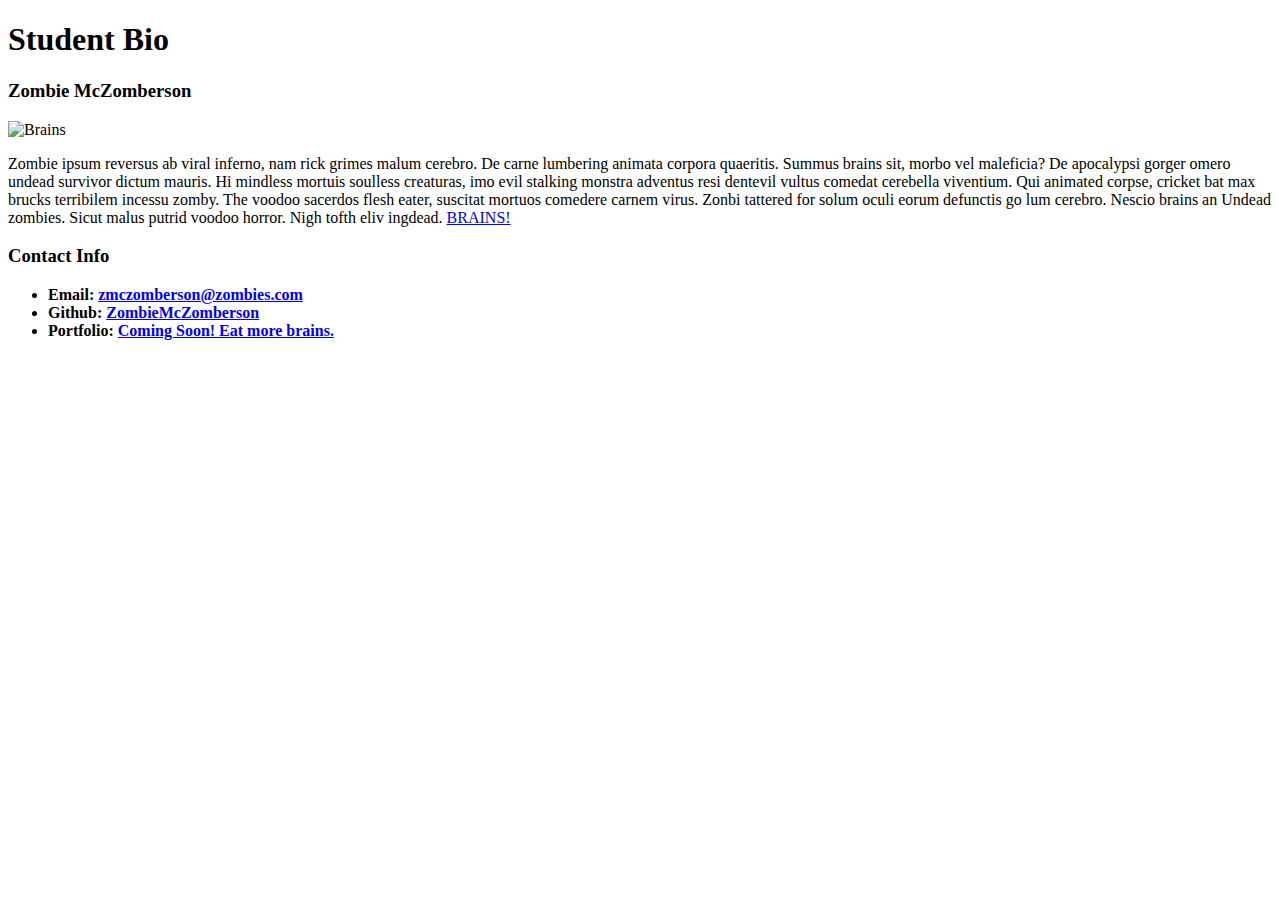
==== index.html @ d864c9de "zombie brains" ====
<!DOCTYPE html>
<html lang="us-en">
	<head>
		<meta charset="UTF-8">
		<title>Student Bio</title>
	</head>

	<section>
		<h1>Student Bio</h1>

		<h3>Zombie McZomberson</h3>

		<img src="http://www.funnyjunksite.com/pictures/funnypics/zombie/funny_zombie_picture_6.jpg" alt="Brains">

		<p>
			Zombie ipsum reversus ab viral inferno, nam rick grimes malum cerebro. De carne lumbering animata corpora quaeritis. Summus brains sit​​, morbo vel maleficia? De apocalypsi gorger omero undead survivor dictum mauris. Hi mindless mortuis soulless creaturas, imo evil stalking monstra adventus resi dentevil vultus comedat cerebella viventium. Qui animated corpse, cricket bat max brucks terribilem incessu zomby. The voodoo sacerdos flesh eater, suscitat mortuos comedere carnem virus. Zonbi tattered for solum oculi eorum defunctis go lum cerebro. Nescio brains an Undead zombies. Sicut malus putrid voodoo horror. Nigh tofth eliv ingdead. <a href="#">BRAINS!</a>
		</p>
	</section>

	<section>
		<h3>Contact Info</h3>

		<p>
			<ul>
			<li> <strong> Email: <a href="mailto:davis.ve@gmail.com?Subject=I%20Love%20Zombies" target="_top">zmczomberson@zombies.com</a></strong></li>
			<li> <strong> Github: <a href="https://github.com/califilmgirl"> ZombieMcZomberson</a></strong></li>
			<li> <strong>Portfolio: <a href="#">Coming Soon! Eat more brains.</a> </strong></li>
			</ul>
		</p>
	</section>


</html>
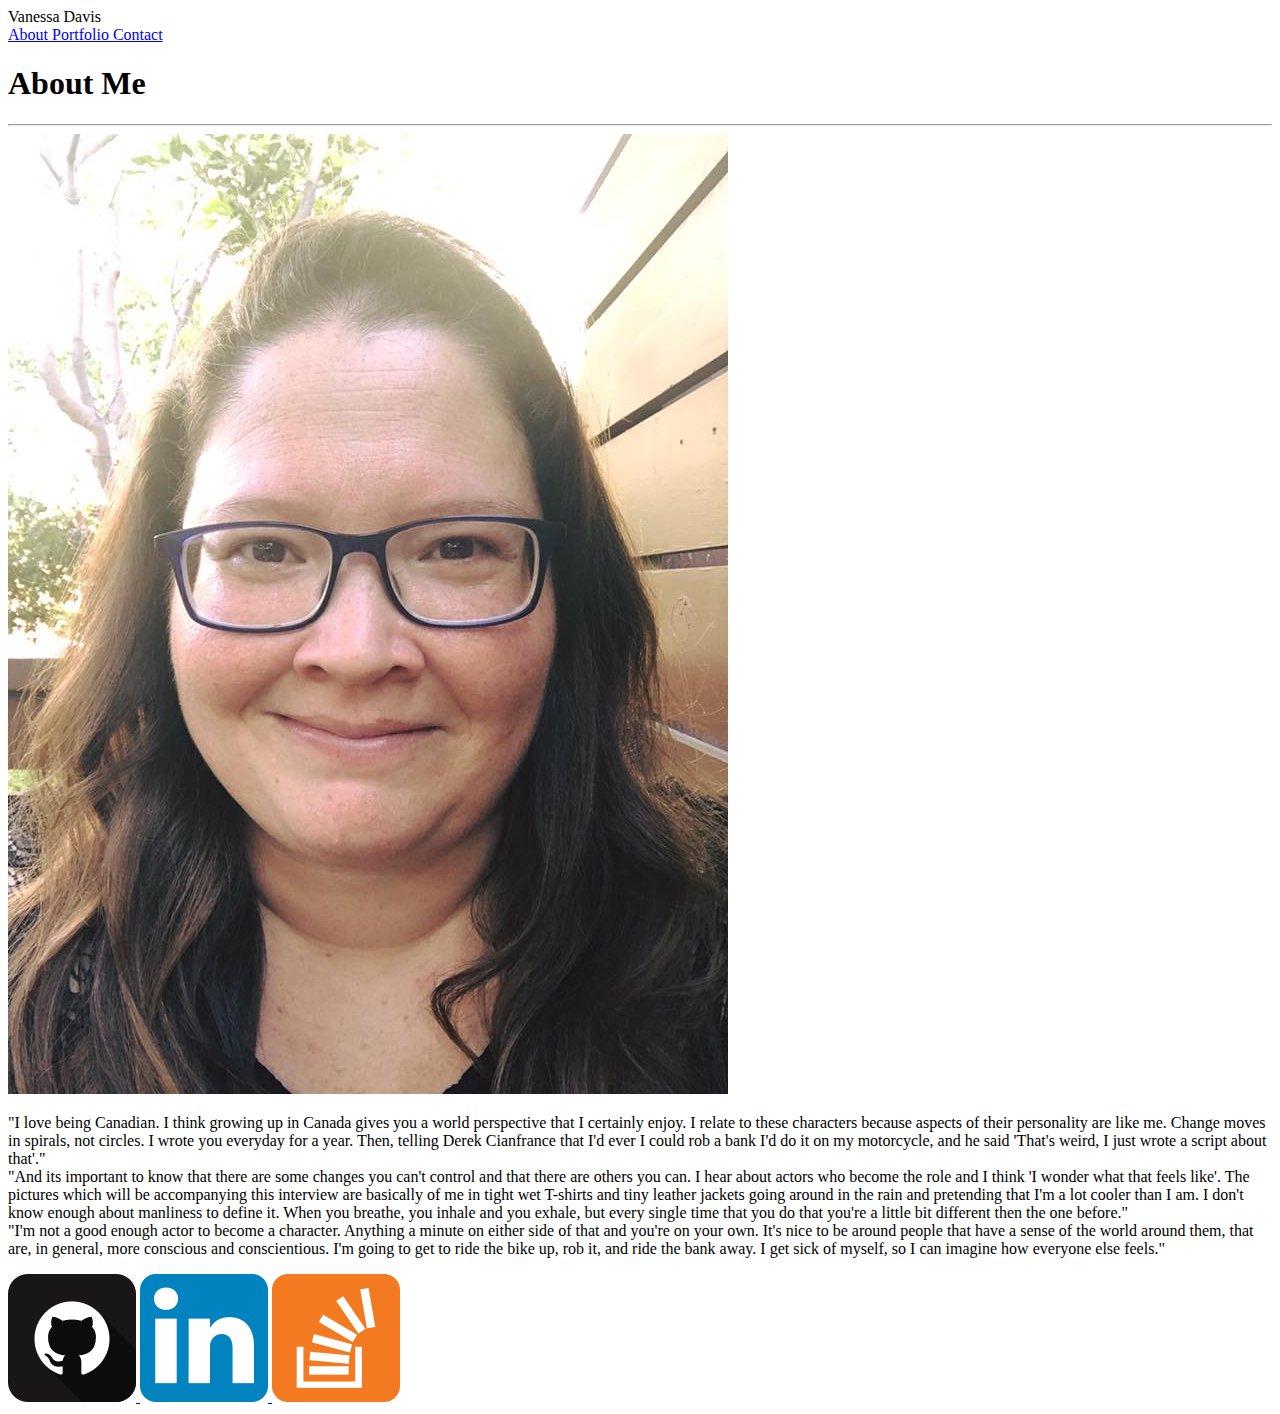
==== commit 2ac98890: "basic portfolio homework" ====
--- a/index.html
+++ b/index.html
@@ -1,33 +1,66 @@
 <!DOCTYPE html>
-<html lang="us-en">
-	<head>
-		<meta charset="UTF-8">
-		<title>Student Bio</title>
-	</head>
+<html lang="us-en" class="gr_califilmgirl_github_io">
 
-	<section>
-		<h1>Student Bio</h1>
+  <head>
+    <meta charset="utf-8">
+    <title> Basic Portfolio</title>
+    <link ="stylesheet" type="text/css" href="reset.css"/>
+    <link ="stylesheet" type="text/css" href="styleSheet.css"/>
+    <style id="style-1-cropbar-clipper">_<style>
+    /* Copyright 2014 Evernote Corporation. All rights reserved. */
+    .en-markup-crop-options
+    {
+      top: 10px !important;
+      left: 50% !important;
+      margin-left: -100px !important;
+      width: 200px !important;
+      borde: 2px rgba(255,255,255,.38) solid !important;
+    }
+    {
+      .en-markup-crop-options div div: first-of-type
+    }
+    </style>
+</head>
 
-		<h3>Zombie McZomberson</h3>
+<body>
+  <header>
+      <section id="left"> Vanessa Davis </section>
+      <section id="right">
+          <nav id="nav-spacing">
+            <a id="one" href=".index.html"> About </a>
+            <a id="two" href=".portfolio.html"> Portfolio </a>
+            <a id="three" href=".contact.html"> Contact </a>
+          </nav>
+        </section>
+    </header>
+  <section id="full">
+    <div class="box-set">
+      <div class="box box-1">
+        <h1 class="h1-1"> About Me </h1>
+        <hr class="hr-1">
+      </div>
+      <div class="box box-8">
+        <img class="project" src="assets/me.jpg" alt="Profile Image">
+      <p>
+        "I love being Canadian. I think growing up in Canada gives you a world perspective that I certainly enjoy. I relate to these characters because aspects of their personality are like me. Change moves in spirals, not circles. I wrote you everyday for a year. Then, telling Derek Cianfrance that I'd ever I could rob a bank I'd do it on my motorcycle, and he said 'That's weird, I just wrote a script about that'."
+        <br>
+        "And its important to know that there are some changes you can't control and that there are others you can. I hear about actors who become the role and I think 'I wonder what that feels like'. The pictures which will be accompanying this interview are basically of me in tight wet T-shirts and tiny leather jackets going around in the rain and pretending that I'm a lot cooler than I am. I don't know enough about manliness to define it. When you breathe, you inhale and you exhale, but every single time that you do that you're a little bit different then the one before."
+        <br>
+        "I'm not a good enough actor to become a character. Anything a minute on either side of that and you're on your own. It's nice to be around people that have a sense of the world around them, that are, in general, more conscious and conscientious. I'm going to get to ride the bike up, rob it, and ride the bank away. I get sick of myself, so I can imagine how everyone else feels."
+      </p>
+    <div>
+    </div>
+<div class="box box-7">
+  <a href="https://github.com/califilmgirl" alt="GitHub">
+    <img class="thumbnail" src="assets/github.png">
+  </a>
+  <a href="https://www.linkedin.com/in/vanessadavis/" alt="LinkedIn">
+    <img class="thumbnail" src="assets/linkedin.png">
+  </a>
+  <a href="https://stackoverflow.com/cv/vanessadavis" alt="Stackoverflow">
+    <img class="thumbnail" src="assets/overflow.png">
+  </a>
 
-		<img src="http://www.funnyjunksite.com/pictures/funnypics/zombie/funny_zombie_picture_6.jpg" alt="Brains">
-
-		<p>
-			Zombie ipsum reversus ab viral inferno, nam rick grimes malum cerebro. De carne lumbering animata corpora quaeritis. Summus brains sit​​, morbo vel maleficia? De apocalypsi gorger omero undead survivor dictum mauris. Hi mindless mortuis soulless creaturas, imo evil stalking monstra adventus resi dentevil vultus comedat cerebella viventium. Qui animated corpse, cricket bat max brucks terribilem incessu zomby. The voodoo sacerdos flesh eater, suscitat mortuos comedere carnem virus. Zonbi tattered for solum oculi eorum defunctis go lum cerebro. Nescio brains an Undead zombies. Sicut malus putrid voodoo horror. Nigh tofth eliv ingdead. <a href="#">BRAINS!</a>
-		</p>
-	</section>
-
-	<section>
-		<h3>Contact Info</h3>
-
-		<p>
-			<ul>
-			<li> <strong> Email: <a href="mailto:davis.ve@gmail.com?Subject=I%20Love%20Zombies" target="_top">zmczomberson@zombies.com</a></strong></li>
-			<li> <strong> Github: <a href="https://github.com/califilmgirl"> ZombieMcZomberson</a></strong></li>
-			<li> <strong>Portfolio: <a href="#">Coming Soon! Eat more brains.</a> </strong></li>
-			</ul>
-		</p>
-	</section>
 
 
 </html>
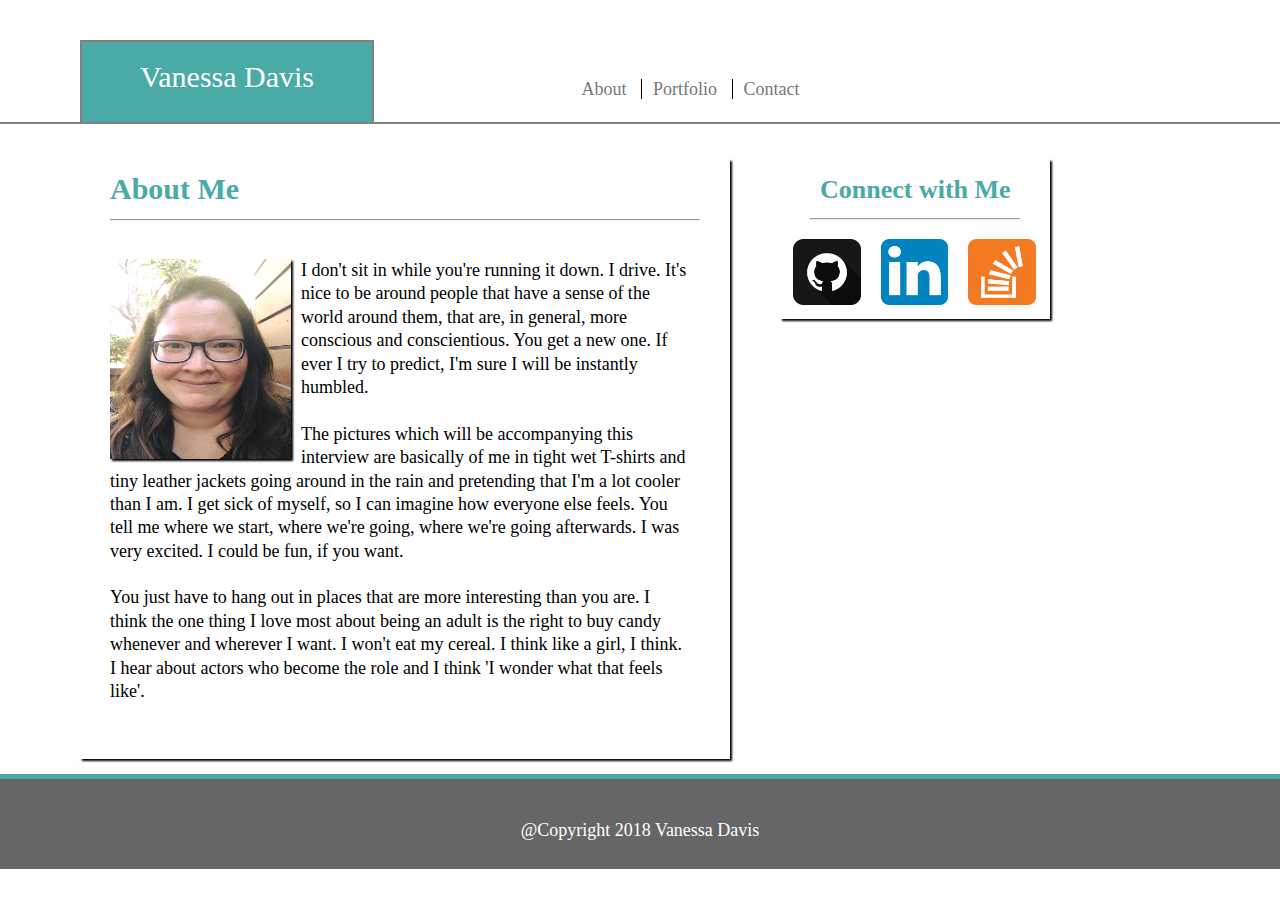
==== commit b8c6d3f6: "basic portfolio homework" ====
--- a/index.html
+++ b/index.html
@@ -1,66 +1,65 @@
 <!DOCTYPE html>
-<html lang="us-en" class="gr_califilmgirl_github_io">
+<html lang="en-us">
 
-  <head>
-    <meta charset="utf-8">
-    <title> Basic Portfolio</title>
-    <link ="stylesheet" type="text/css" href="reset.css"/>
-    <link ="stylesheet" type="text/css" href="styleSheet.css"/>
-    <style id="style-1-cropbar-clipper">_<style>
-    /* Copyright 2014 Evernote Corporation. All rights reserved. */
-    .en-markup-crop-options
-    {
-      top: 10px !important;
-      left: 50% !important;
-      margin-left: -100px !important;
-      width: 200px !important;
-      borde: 2px rgba(255,255,255,.38) solid !important;
-    }
-    {
-      .en-markup-crop-options div div: first-of-type
-    }
-    </style>
+<head>
+  <meta charset="UTF-8">
+  <title>Basic Portfolio</title>
+  <link rel="stylesheet" type="text/css" href="reset.css">
+  <link rel="stylesheet" type="text/css" href="stylePortfolio.css">
 </head>
 
 <body>
+
   <header>
-      <section id="left"> Vanessa Davis </section>
-      <section id="right">
-          <nav id="nav-spacing">
-            <a id="one" href=".index.html"> About </a>
-            <a id="two" href=".portfolio.html"> Portfolio </a>
-            <a id="three" href=".contact.html"> Contact </a>
-          </nav>
-        </section>
-    </header>
+    <section id="left">Vanessa Davis</section>
+
+    <section id="right">
+      <nav id="nav-spacing">
+        <a id="one" href="./index.html">About  </a>
+        <a id="two" href="./portfolio.html">Portfolio  </a>
+        <a id="three" href="./contact.html">Contact</a>
+      </nav>
+    </section>
+  </header>
+
   <section id="full">
     <div class="box-set">
-      <div class="box box-1">
-        <h1 class="h1-1"> About Me </h1>
-        <hr class="hr-1">
-      </div>
-      <div class="box box-8">
-        <img class="project" src="assets/me.jpg" alt="Profile Image">
-      <p>
-        "I love being Canadian. I think growing up in Canada gives you a world perspective that I certainly enjoy. I relate to these characters because aspects of their personality are like me. Change moves in spirals, not circles. I wrote you everyday for a year. Then, telling Derek Cianfrance that I'd ever I could rob a bank I'd do it on my motorcycle, and he said 'That's weird, I just wrote a script about that'."
-        <br>
-        "And its important to know that there are some changes you can't control and that there are others you can. I hear about actors who become the role and I think 'I wonder what that feels like'. The pictures which will be accompanying this interview are basically of me in tight wet T-shirts and tiny leather jackets going around in the rain and pretending that I'm a lot cooler than I am. I don't know enough about manliness to define it. When you breathe, you inhale and you exhale, but every single time that you do that you're a little bit different then the one before."
-        <br>
-        "I'm not a good enough actor to become a character. Anything a minute on either side of that and you're on your own. It's nice to be around people that have a sense of the world around them, that are, in general, more conscious and conscientious. I'm going to get to ride the bike up, rob it, and ride the bank away. I get sick of myself, so I can imagine how everyone else feels."
-      </p>
-    <div>
+        <div class="box box-1">
+            <h1 class="h1-1">About Me</h1>
+            <hr class="hr-1">
+        </div>
+        <div class="box box-8">
+            <img class="project" src="assets/me.jpg" alt="Profile Image">
+            <p>
+              I don't sit in while you're running it down. I drive. It's nice to be around people that have a sense of the world around them, that are, in general, more conscious and conscientious. You get a new one. If ever I try to predict, I'm sure I will be instantly humbled.
+              <br>
+              <br>
+              The pictures which will be accompanying this interview are basically of me in tight wet T-shirts and tiny leather jackets going around in the rain and pretending that I'm a lot cooler than I am. I get sick of myself, so I can imagine how everyone else feels. You tell me where we start, where we're going, where we're going afterwards. I was very excited. I could be fun, if you want.
+              <br>
+              <br>
+              You just have to hang out in places that are more interesting than you are. I think the one thing I love most about being an adult is the right to buy candy whenever and wherever I want. I won't eat my cereal. I think like a girl, I think. I hear about actors who become the role and I think 'I wonder what that feels like'.
+            </p>
+            <div >
+          </div>
+         </div>
+
+         <div class="box box-7">
+          <a href="https://github.com/califilmgirl"><img class="thumbnail" src="assets/github.png" alt="GitHub"></a>
+          <a href="https://www.linkedin.com/in/phillip-littman-0672654/"><img class="thumbnail" src="assets/linkedin.png" alt="Linkedin"></a>
+          <a href="https://www.linkedin.com/in/vanessadavis/"><img class="thumbnail" src="assets/overflow.png" alt="Stackoverflow"></a>
+        </div>
+
+        <div class="box box-7a">
+          <h2 class="h1-2">Connect with Me</h2>
+          <hr class="hr-1">
+         </div>
     </div>
-<div class="box box-7">
-  <a href="https://github.com/califilmgirl" alt="GitHub">
-    <img class="thumbnail" src="assets/github.png">
-  </a>
-  <a href="https://www.linkedin.com/in/vanessadavis/" alt="LinkedIn">
-    <img class="thumbnail" src="assets/linkedin.png">
-  </a>
-  <a href="https://stackoverflow.com/cv/vanessadavis" alt="Stackoverflow">
-    <img class="thumbnail" src="assets/overflow.png">
-  </a>
+  </section>
 
+  <footer>
+    <p>@Copyright 2018 Vanessa Davis</p>
+  </footer>
 
+</body>
 
 </html>
--- a/stylePortfolio.css
+++ b/stylePortfolio.css
@@ -0,0 +1,364 @@
+body {
+	margin: 0 auto;
+}
+
+
+footer {
+	width: 100%;
+	height: 50px;
+  	padding-top: 40px;
+	color: #fff;
+  	background: #666666;
+	float: left;
+	border-top: 5px solid #4aaaa5;
+	text-align: center;
+	font-size: 14px;
+	z-index: 2;
+}
+
+p {
+	margin: auto;
+	line-height: 1.3;
+	font-size: 18px;
+	font-weight: normal;
+}
+
+#left {
+  border-top: 2px solid grey;
+  border-left: 2px solid grey;
+  border-right: 2px solid grey;
+	margin-left: 80px;
+	margin-top: 40px;
+	width: 250px;
+	height: 40px;
+	padding: 20px;
+	color: #fff;
+  	background: #4aaaa5;
+  	font-size: 30px;
+  	text-align: center;
+	float: left;
+}
+
+
+#right {
+	margin-right: 390px;
+	margin-top: 80px;
+	width: 400px;
+	height: 30px;
+	color: #777777;
+  	background: #ffffff;
+  	font-size: 18px;
+  	text-align: center;
+	float: right;
+}
+
+#one, #two, #three {
+	margin-right: 5px;
+	margin-left: 6px;
+
+}
+
+#one, #two {
+	border-right: 1px solid black;
+}
+
+#full {
+	border-top: 2px solid grey;
+	overflow: auto;
+	width: 100%;
+	height: 650px;
+	color: #000;
+  	background-image: url("assets/simpleBackground.jpeg");
+    background-size: 50%;
+}
+
+#division {
+	width: 270px;
+	height: 30%;
+	margin-top: 35px;
+	margin-right: 270px;
+	color: #4aaaa5;
+  	background: #fff;
+  	text-align: center;
+  	margin-left: 25px;
+  	padding-top: 36px;
+  	float: left;
+}
+
+.project {
+	margin-right: 10px;
+	width: 181px;
+	height: 200px;
+	float: left;
+	box-shadow: 2px 2px 2px #000000;
+}
+
+.project2 {
+	margin-right: 10px;
+	width: 270px;
+  	height: 180px;
+	float: left;
+	box-shadow: 2px 2px 2px #000000;
+}
+
+.thumbnail {
+	margin: 80px 3px 4px 13px;
+	width: 25%;
+	height: 41%;
+}
+
+a {
+	word-spacing: 10px;
+    color: #777777;
+    text-decoration: none;
+}
+
+a:hover
+{
+     word-spacing: 10px;
+     color:#00A0C6;
+     text-decoration:none;
+     cursor:pointer;
+}
+
+a:active
+{
+	word-spacing: 10px;
+    color: red;
+    text-decoration: none;
+}
+
+a:visited
+{
+	word-spacing: 10px;
+    color: darkblue;
+    text-decoration: none;
+}
+
+
+.box-set {
+  position: absolute;
+  margin: 35px 50px 50px 80px;
+  top: 300;
+  width: 650px;
+  height: 600px;
+  background: #fff;
+  z-index: 1;
+  box-shadow: 2px 2px 2px #000000;
+}
+
+.box {
+  position: absolute;
+  width: 100%;
+  height: 100%;
+  background: #fff;
+  z-index: 1;
+}
+
+.box-1 {
+  position: absolute;
+  width: 800;
+  height: 90px;
+  left: 0px;
+  top: 0px;
+  background: #fff;
+  z-index: 200;
+
+}
+
+.box-2 {
+/*Veronica Mars the Movie*/
+  position: absolute;
+  width: 270px;
+  height: 180px;
+  left: 30px;
+  top: 100px;
+  background: black;
+  box-shadow: 2px 2px 2px #000000;
+  z-index: 200;
+}
+
+.box-2a {
+/*Veronica Mars the Movie TITLE*/
+  position: absolute;
+  width: 272px;
+  height: 40px;
+  left: 30px;
+  top: 220px;
+  background: #4aaaa5;
+  z-index: 300;
+}
+
+.box-3 {
+/*Enter the Jungle*/
+  position: absolute;
+  width: 270px;
+  height: 180px;
+  left: 345px;
+  top: 100px;
+  background: black;
+  box-shadow: 2px 2px 2px #000000;
+  z-index: 200;
+}
+
+.box-3a {
+/*Enter the Jungle TITLE*/
+  position: absolute;
+  width: 272px;
+  height: 40px;
+  left: 345px;
+  top: 220px;
+  background: #4aaaa5;
+  z-index: 300;
+}
+
+.box-4 {
+/*Barmy*/
+  position: absolute;
+  width: 270px;
+  height: 180px;
+  left: 30px;
+  top: 320px;
+  background: black;
+  box-shadow: 2px 2px 2px #000000;
+  z-index: 200;
+}
+
+.box-4a {
+/*Barmy TITLE*/
+  position: absolute;
+  width: 272px;
+  height: 40px;
+  left: 30px;
+  top: 440px;
+  background: #4aaaa5;
+  z-index: 300;
+}
+
+.box-5 {
+/*Instagram*/
+  position: absolute;
+  width: 270px;
+  height: 180px;
+  left: 345px;
+  top: 320px;
+  background: black;
+  box-shadow: 2px 2px 2px #000000;
+  z-index: 200;
+}
+
+.box-5a {
+/*Instagram TITLE*/
+  position: absolute;
+  width: 272px;
+  height: 40px;
+  left: 345px;
+  top: 440px;
+  background: #4aaaa5;
+  z-index: 300;
+}
+
+.box-7 {
+/*CONTACT INFO*/
+  position: absolute;
+  width: 270px;
+  height: 160px;
+  right: -320px;
+  top: 0px;
+  background: #fff;
+  z-index: 200;
+  box-shadow: 2px 2px 2px #000000;
+}
+
+.box-7a {
+/*CONTACT INFO TITLE*/
+  position: absolute;
+  width: 270px;
+  height: 40px;
+  right: -320px;
+  top: 0px;
+  background: #fff;
+  z-index: 300;
+}
+
+.box-8 {
+/*BIO IMAGE*/
+  position: absolute;
+  width: 580px;
+  height: auto;
+  left: 30px;
+  top: 100px;
+  float: left;
+}
+
+.box-9 {
+/*COMMENT BOX*/
+  position: absolute;
+  margin: 0 auto;
+  width: 500px;
+  height: 500px;
+  left: 30px;
+  top: 100px;
+  z-index: 200;
+}
+
+input {
+	width: 580px;
+	color: grey;
+	opacity: 80%;
+}
+
+.hr-1 {
+	margin: 15px 30px 0px 30px;
+}
+
+.h1-1 {
+	margin-left: 30px;
+	margin-top: 15px;
+	font-size: 30px;
+	font-weight: 800;
+	color: #4aaaa5;
+}
+
+.h2-1 {
+	margin-top: 12px;
+	font-size: 18px;
+	font-weight: 800;
+	text-align: center;
+	color: #fff;
+}
+
+.h1-2 {
+	margin-left: 40px;
+	margin-top: 18px;
+	font-size: 26px;
+	font-weight: 800;
+	color: #4aaaa5;
+}
+
+.bio {
+	text-align: left;
+	margin-top: 10px;
+	float: right;
+
+}
+
+.comment {
+	height: 250px;
+	text-align: top;
+
+}
+
+.submit {
+	height: 50px;
+	width: 100px;
+	color: #fff;
+	background-color: #4aaaa5;
+}
+
+textarea {
+	height: 250px;
+	width: 580px;
+	color: #000;
+
+}
